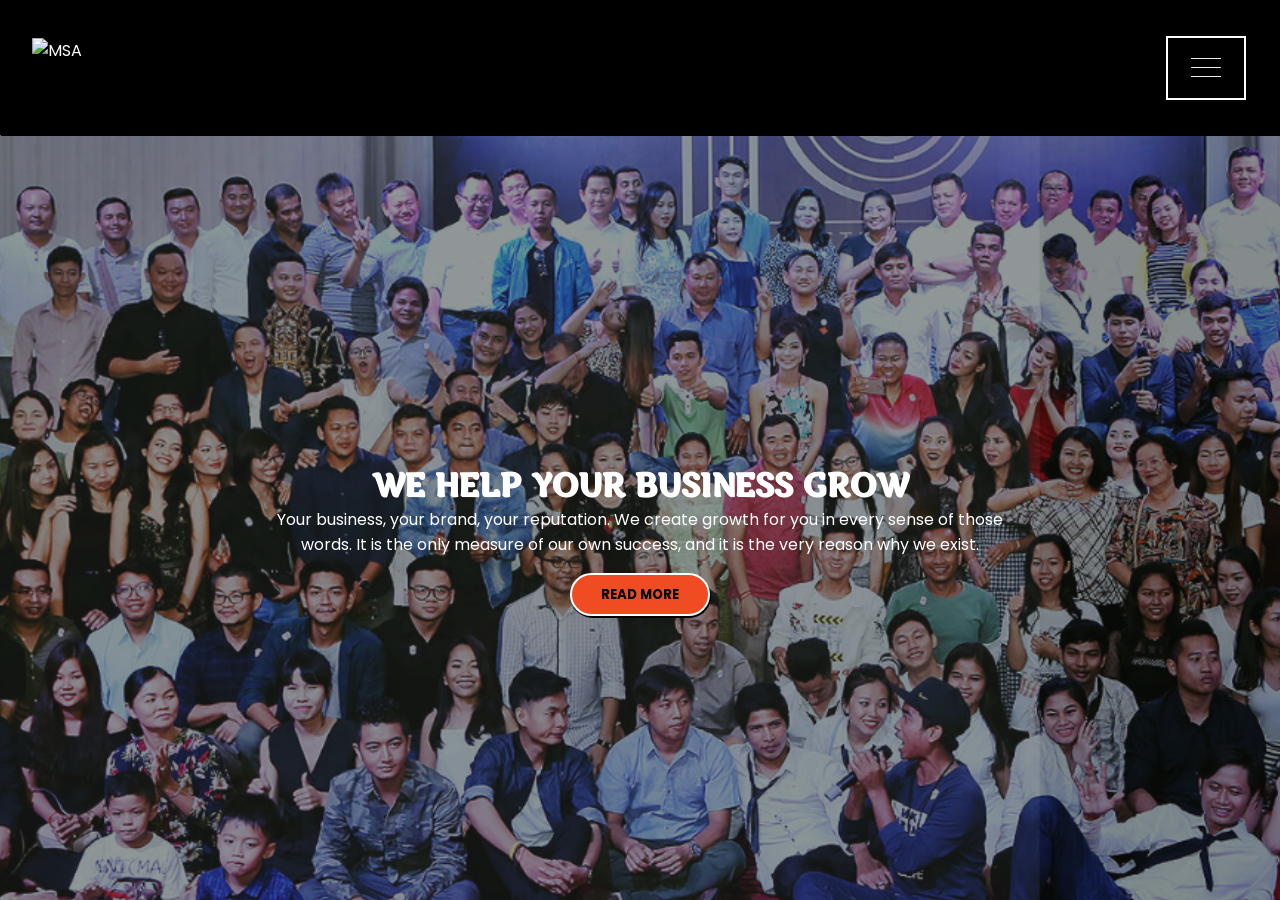
==== index.html @ 76558e8b "fix: Change home.html to index.html" ====
<!DOCTYPE html>
<html lang="en">
  <head>
    <meta charset="UTF-8" />
    <meta name="viewport" content="width=device-width, initial-scale=1.0" />
    <title>MSA</title>
    <link rel="stylesheet" href="/Rocket Loading Animation/rocket.css" />
    <link rel="stylesheet" href="/Navbar/mainnav.css" />
    <link rel="stylesheet" href="home.css" />
  </head>

  <body>
    <!-- Loading Animation -->

    <div class="preloader">
      <svg
        class="outer-space"
        width="1137"
        height="729"
        viewBox="0 0 1137 729"
        fill="none"
        xmlns="http://www.w3.org/2000/svg"
      >
        <g id="outer-space">
          <mask
            id="mask0"
            mask-type="alpha"
            maskUnits="userSpaceOnUse"
            x="0"
            y="0"
            width="1137"
            height="729"
          >
            <path
              id="background"
              d="M992 622.36C982.777 623.153 973.498 623.029 964.3 621.99C863.18 610.81 725.48 613.99 613.23 683.54C457.99 779.71 214.7 697.38 107.38 652.59C25.38 618.38 -17.19 534.59 8.38001 455.94C8.74001 454.83 9.11001 453.72 9.50001 452.61C25.59 405.87 57.35 369.29 96.68 349.9C130.96 333 181.01 297.71 203.28 229.9C212.48 201.9 225.1 175.56 241.49 152.6C285.38 91.11 377.26 -0.459991 535.28 0.110009C562.986 0.24423 590.484 4.89873 616.69 13.89C674.42 33.56 726.56 73.55 766.32 128.99C791.69 164.35 829.71 197.22 884.14 199.9C959.68 203.64 1031.77 238.81 1085.85 301.4C1087.41 303.2 1088.95 305.01 1090.49 306.84C1186.78 421.55 1119.9 611.18 992 622.36Z"
              fill="#00428D"
            />
          </mask>
          <g mask="url(#mask0)">
            <rect
              id="Rectangle 1"
              x="1"
              width="1135"
              height="728"
              fill="#00428D"
            />
            <path
              id="star"
              d="M204.11 333.24C206.927 333.24 209.21 330.957 209.21 328.14C209.21 325.323 206.927 323.04 204.11 323.04C201.293 323.04 199.01 325.323 199.01 328.14C199.01 330.957 201.293 333.24 204.11 333.24Z"
              fill="white"
            />
            <path
              id="star"
              d="M568.11 629.24C570.927 629.24 573.21 626.957 573.21 624.14C573.21 621.323 570.927 619.04 568.11 619.04C565.293 619.04 563.01 621.323 563.01 624.14C563.01 626.957 565.293 629.24 568.11 629.24Z"
              fill="white"
            />
            <path
              id="star"
              d="M353.11 652.99C354.684 652.99 355.96 651.714 355.96 650.14C355.96 648.566 354.684 647.29 353.11 647.29C351.536 647.29 350.26 648.566 350.26 650.14C350.26 651.714 351.536 652.99 353.11 652.99Z"
              fill="white"
            />
            <path
              id="star"
              d="M984.11 514.99C985.684 514.99 986.96 513.714 986.96 512.14C986.96 510.566 985.684 509.29 984.11 509.29C982.536 509.29 981.26 510.566 981.26 512.14C981.26 513.714 982.536 514.99 984.11 514.99Z"
              fill="white"
            />
            <path
              id="star"
              d="M821.11 258.99C822.684 258.99 823.96 257.714 823.96 256.14C823.96 254.566 822.684 253.29 821.11 253.29C819.536 253.29 818.26 254.566 818.26 256.14C818.26 257.714 819.536 258.99 821.11 258.99Z"
              fill="white"
            />
            <path
              id="star"
              d="M1052.11 383.99C1053.68 383.99 1054.96 382.714 1054.96 381.14C1054.96 379.566 1053.68 378.29 1052.11 378.29C1050.54 378.29 1049.26 379.566 1049.26 381.14C1049.26 382.714 1050.54 383.99 1052.11 383.99Z"
              fill="white"
            />
            <path
              id="star"
              d="M294.11 166.24C296.927 166.24 299.21 163.957 299.21 161.14C299.21 158.323 296.927 156.04 294.11 156.04C291.293 156.04 289.01 158.323 289.01 161.14C289.01 163.957 291.293 166.24 294.11 166.24Z"
              fill="white"
            />
            <path
              id="star"
              d="M153.94 506.21H149.4V501.67H147.55V506.21H143.01V508.06H147.55V512.59H149.4V508.06H153.94V506.21Z"
              fill="white"
            />
            <path
              id="star"
              d="M267.94 504.21H263.4V499.67H261.55V504.21H257.01V506.06H261.55V510.59H263.4V506.06H267.94V504.21Z"
              fill="white"
            />
            <path
              id="star"
              d="M430.94 596.21H426.4V591.67H424.55V596.21H420.01V598.06H424.55V602.59H426.4V598.06H430.94V596.21Z"
              fill="white"
            />
            <path
              id="star"
              d="M657.97 44.71H655.9V42.64H655.06V44.71H652.99V45.55H655.06V47.62H655.9V45.55H657.97V44.71Z"
              fill="white"
            />
            <path
              id="star"
              d="M952.97 234.71H950.9V232.64H950.06V234.71H947.99V235.55H950.06V237.62H950.9V235.55H952.97V234.71Z"
              fill="white"
            />
            <path
              id="star"
              d="M778.97 358.71H776.9V356.64H776.06V358.71H773.99V359.55H776.06V361.62H776.9V359.55H778.97V358.71Z"
              fill="white"
            />
            <path
              id="star"
              d="M70.97 436.71H68.9V434.64H68.06V436.71H65.99V437.55H68.06V439.62H68.9V437.55H70.97V436.71Z"
              fill="white"
            />
            <path
              id="star"
              d="M155.97 606.71H153.9V604.64H153.06V606.71H150.99V607.55H153.06V609.62H153.9V607.55H155.97V606.71Z"
              fill="white"
            />
            <path
              id="star"
              d="M422.97 69.71H420.9V67.64H420.06V69.71H417.99V70.55H420.06V72.62H420.9V70.55H422.97V69.71Z"
              fill="white"
            />
            <path
              id="star"
              d="M296.97 368.71H294.9V366.64H294.06V368.71H291.99V369.55H294.06V371.62H294.9V369.55H296.97V368.71Z"
              fill="white"
            />
            <path
              id="star"
              d="M323.97 282.71H321.9V280.64H321.06V282.71H318.99V283.55H321.06V285.62H321.9V283.55H323.97V282.71Z"
              fill="white"
            />
            <path
              id="star"
              d="M955.9 344.07C956.916 344.07 957.74 343.246 957.74 342.23C957.74 341.214 956.916 340.39 955.9 340.39C954.884 340.39 954.06 341.214 954.06 342.23C954.06 343.246 954.884 344.07 955.9 344.07Z"
              fill="white"
            />
          </g>
        </g>
      </svg>

      <div class="rocket-container">
        <svg
          class="rocket"
          width="525"
          height="697"
          viewBox="0 0 525 697"
          fill="none"
          xmlns="http://www.w3.org/2000/svg"
        >
          <g id="rocket">
            <g id="Group" opacity="0.7">
              <path
                id="Vector"
                opacity="0.7"
                d="M405.97 307.03C406.052 281.967 400.047 257.259 388.47 235.03C382.98 224.59 377.97 218.11 374.11 214.12C372.636 212.562 370.71 211.506 368.604 211.101C366.498 210.696 364.317 210.961 362.37 211.86C360.813 212.412 359.406 213.32 358.26 214.51C353.05 219.91 348.34 227.05 344.26 234.64C332.088 257.399 325.774 282.831 325.89 308.64V324.12H315.96V144.11C315.96 106.39 307.52 69.18 290.96 36.18C283.12 20.54 275.96 10.82 270.47 4.84999C269.137 3.33067 267.496 2.11334 265.655 1.27936C263.814 0.445386 261.816 0.0139771 259.795 0.0139771C257.774 0.0139771 255.776 0.445386 253.935 1.27936C252.094 2.11334 250.453 3.33067 249.12 4.84999C241.68 12.94 234.96 23.64 229.12 35.01C211.73 68.73 202.9 107.01 202.9 145.83V324.05H194.32V307.82C194.429 282.027 188.116 256.613 175.95 233.87C171.84 226.28 167.13 219.14 161.95 213.74C160.445 212.142 158.468 211.068 156.309 210.676C154.149 210.283 151.921 210.593 149.95 211.56L150.31 211.75C149.054 212.309 147.917 213.103 146.96 214.09C143.11 218.09 138.1 224.56 132.61 235C121.033 257.229 115.028 281.937 115.11 307V576H145.75L142.37 598.11V664.24H167.43V598.11L164.08 575.99H194.28V330.99H202.86V574.93H227.33L223.82 598.11V664.24H248.88V598.11L245.37 574.9H278.37L274.84 598.11V664.24H299.9V598.11L296.39 574.9H315.93V331.02H325.86V576.39H333.91V576.02H360.53L357.19 598.11V664.24H382.25V598.11L378.9 575.99H405.97V307.03Z"
                fill="url(#paint0_linear)"
              />
            </g>
            <path
              id="Vector_2"
              d="M172.4 585.25H148.67L152.91 556.44H168.16L172.4 585.25Z"
              fill="#535461"
            />
            <g id="Group_2" opacity="0.1">
              <path
                id="Vector_3"
                opacity="0.1"
                d="M151.73 567.88H169.34L168.16 559.83H152.91L151.73 567.88Z"
                fill="black"
              />
            </g>
            <path
              id="Vector_4"
              d="M375.75 585.25H352.03L356.26 556.44H371.52L375.75 585.25Z"
              fill="#535461"
            />
            <g id="Group_3" opacity="0.1">
              <path
                id="Vector_5"
                opacity="0.1"
                d="M355.08 567.88H372.7L371.52 559.83H356.26L355.08 567.88Z"
                fill="black"
              />
            </g>
            <path
              id="Vector_6"
              d="M249.5 585.25H225.78L230.01 556.44H245.27L249.5 585.25Z"
              fill="#535461"
            />
            <g id="Group_4" opacity="0.1">
              <path
                id="Vector_7"
                opacity="0.1"
                d="M228.83 567.88H246.45L245.27 559.83H230.01L228.83 567.88Z"
                fill="black"
              />
            </g>
            <path
              id="Vector_8"
              d="M297.8 585.25H274.08L278.31 556.44H293.56L297.8 585.25Z"
              fill="#535461"
            />
            <g id="Group_5" opacity="0.1">
              <path
                id="Vector_9"
                opacity="0.1"
                d="M277.13 567.88H294.75L293.56 559.83H278.31L277.13 567.88Z"
                fill="black"
              />
            </g>
            <path
              id="Vector_10"
              d="M341.86 318.35H172.4V325.13H341.86V318.35Z"
              fill="#535461"
            />
            <path
              id="Vector_11"
              d="M368.05 211.27C367.155 210.281 366.062 209.491 364.843 208.95C363.623 208.409 362.304 208.129 360.97 208.129C359.636 208.129 358.317 208.409 357.097 208.95C355.878 209.491 354.785 210.281 353.89 211.27C348.96 216.53 344.5 223.48 340.61 230.87C329.071 253.109 323.104 277.816 323.22 302.87V563.71H398.22V301.77C398.314 277.409 392.636 253.373 381.65 231.63C376.44 221.47 371.7 215.11 368.05 211.27Z"
              fill="#E0E0E0"
            />
            <path
              id="Vector_12"
              d="M152.98 211.27C153.875 210.281 154.968 209.491 156.187 208.95C157.407 208.409 158.726 208.129 160.06 208.129C161.394 208.129 162.713 208.409 163.933 208.95C165.152 209.491 166.245 210.281 167.14 211.27C172.08 216.53 176.53 223.48 180.43 230.87C191.964 253.11 197.932 277.817 197.82 302.87V563.71H122.82V301.77C122.726 277.409 128.404 253.373 139.39 231.63C144.59 221.47 149.33 215.11 152.98 211.27Z"
              fill="#E0E0E0"
            />
            <path
              id="Vector_13"
              d="M123.25 307.33L141.05 307.42V329.36H123.25V307.33Z"
              fill="#535461"
            />
            <path
              id="Vector_14"
              d="M180.02 307.33L197.82 307.42V329.36H180.02V307.33Z"
              fill="#535461"
            />
            <path
              id="Vector_15"
              d="M323.22 307.33L341.01 307.42V329.36H323.22V307.33Z"
              fill="#535461"
            />
            <path
              id="Vector_16"
              d="M379.99 307.33L397.78 307.42V329.36H379.99V307.33Z"
              fill="#535461"
            />
            <g id="Group_6" opacity="0.1">
              <path
                id="Vector_17"
                opacity="0.1"
                d="M180.43 230.53C176.53 223.14 172.08 216.19 167.14 210.93C165.745 209.383 163.881 208.337 161.835 207.952C159.788 207.568 157.671 207.865 155.81 208.8C156.882 209.335 157.85 210.056 158.67 210.93C163.6 216.19 168.06 223.14 171.95 230.53C183.49 252.768 189.457 277.476 189.34 302.53V563.35H197.82V302.54C197.934 277.483 191.966 252.773 180.43 230.53V230.53Z"
                fill="black"
              />
            </g>
            <g id="Group_7" opacity="0.1">
              <path
                id="Vector_18"
                opacity="0.1"
                d="M347.39 231.25C351.28 223.86 355.74 216.91 360.67 211.65C361.592 210.654 362.708 209.857 363.95 209.31C362.117 208.508 360.079 208.302 358.123 208.722C356.167 209.142 354.392 210.166 353.05 211.65C348.11 216.91 343.65 223.86 339.76 231.25C328.226 253.49 322.258 278.197 322.37 303.25V564.11H330V303.27C329.88 278.209 335.848 253.495 347.39 231.25V231.25Z"
                fill="black"
              />
            </g>
            <path
              id="Vector_19"
              d="M160.86 649.65H160.21C157.149 649.65 154.214 648.434 152.05 646.27C149.886 644.106 148.67 641.171 148.67 638.11V585.25H172.4V638.11C172.4 641.171 171.184 644.106 169.02 646.27C166.856 648.434 163.921 649.65 160.86 649.65Z"
              fill="#FFB23E"
            />
            <path
              id="Vector_20"
              d="M237.97 649.65H237.31C234.251 649.647 231.318 648.43 229.156 646.266C226.994 644.103 225.78 641.169 225.78 638.11V585.25H249.5V638.11C249.5 641.169 248.286 644.103 246.124 646.266C243.962 648.43 241.029 649.647 237.97 649.65Z"
              fill="#FFB23E"
            />
            <path
              id="Vector_21"
              d="M286.26 649.65H285.59C282.535 649.642 279.607 648.423 277.449 646.259C275.292 644.096 274.08 641.165 274.08 638.11V585.25H297.8V638.11C297.8 641.171 296.584 644.106 294.42 646.27C292.256 648.434 289.321 649.65 286.26 649.65Z"
              fill="#FFB23E"
            />
            <path
              id="Vector_22"
              d="M364.22 649.65H363.59C362.073 649.653 360.57 649.356 359.168 648.777C357.765 648.199 356.491 647.349 355.417 646.277C354.343 645.205 353.492 643.932 352.91 642.531C352.329 641.129 352.03 639.627 352.03 638.11V585.25H375.75V638.11C375.75 641.169 374.536 644.103 372.374 646.266C370.212 648.43 367.279 649.647 364.22 649.65Z"
              fill="#FFB23E"
            />
            <path
              id="Vector_23"
              d="M269.93 6.75C268.691 5.27579 267.144 4.09054 265.399 3.27739C263.653 2.46423 261.751 2.04288 259.825 2.04288C257.899 2.04288 255.997 2.46423 254.251 3.27739C252.506 4.09054 250.959 5.27579 249.72 6.75C242.72 14.63 236.32 25.04 230.72 36.12C214.26 68.96 205.9 106.24 205.9 144.04V562.65H312.9V142.36C312.9 105.63 304.9 69.36 289.26 37.26C281.91 22.03 275.14 12.56 269.93 6.75Z"
              fill="#EEEEEE"
            />
            <path
              id="Vector_24"
              d="M275.63 53.25H241.79C235.715 53.25 230.79 58.1749 230.79 64.25V67.84C230.79 73.9151 235.715 78.84 241.79 78.84H275.63C281.705 78.84 286.63 73.9151 286.63 67.84V64.25C286.63 58.1749 281.705 53.25 275.63 53.25Z"
              fill="#535461"
            />
            <g id="Group_8" opacity="0.1">
              <path
                id="Vector_25"
                opacity="0.1"
                d="M312.39 158.35H206.48V162.46H312.39V158.35Z"
                fill="black"
              />
            </g>
            <g id="circle">
              <path
                id="Vector_26"
                d="M497.04 311.33C494.263 307.683 490.789 304.624 486.82 302.33V302.33C482.26 299.7 477.156 298.155 471.903 297.813C466.65 297.47 461.389 298.341 456.526 300.357C451.663 302.372 447.329 305.479 443.858 309.437C440.388 313.396 437.874 318.099 436.511 323.184C435.149 328.268 434.974 333.598 436 338.761C437.026 343.924 439.225 348.783 442.429 352.96C445.632 357.137 449.753 360.522 454.473 362.852C459.193 365.183 464.386 366.397 469.65 366.4C470.38 366.4 471.11 366.4 471.82 366.32C478.007 365.93 483.972 363.871 489.083 360.362C494.194 356.854 498.259 352.026 500.846 346.393C503.434 340.76 504.447 334.531 503.779 328.368C503.11 322.205 500.785 316.338 497.05 311.39L497.04 311.33Z"
                fill="url(#paint1_linear)"
              />
              <path
                id="Vector_27"
                opacity="0.2"
                d="M502.09 332.01C502.089 340.26 498.945 348.201 493.298 354.216C487.65 360.231 479.924 363.869 471.69 364.39C471.02 364.39 470.33 364.46 469.64 364.46C464.659 364.463 459.745 363.32 455.277 361.119C450.809 358.918 446.907 355.718 443.874 351.767C440.841 347.817 438.757 343.221 437.785 338.336C436.813 333.451 436.978 328.408 438.267 323.597C439.556 318.786 441.936 314.337 445.22 310.593C448.505 306.849 452.607 303.911 457.21 302.006C461.812 300.102 466.791 299.282 471.761 299.611C476.731 299.939 481.558 301.407 485.87 303.9V303.9C489.629 306.081 492.913 308.991 495.53 312.46V312.46C499.794 318.085 502.098 324.952 502.09 332.01Z"
                fill="black"
              />
              <path
                id="Vector_28"
                opacity="0.1"
                d="M461.65 311.42C459.972 312.142 458.354 312.995 456.81 313.97C455.779 314.533 454.893 315.327 454.22 316.29C453.886 316.775 453.703 317.347 453.692 317.936C453.681 318.525 453.844 319.103 454.16 319.6C454.95 320.68 456.47 320.84 457.81 320.92C459.217 321.099 460.647 320.956 461.99 320.5C462.897 320.051 463.722 319.453 464.43 318.73L467.22 316.2C468.22 315.32 469.22 314.11 468.83 312.87C468.599 312.427 468.262 312.049 467.848 311.769C467.434 311.49 466.957 311.318 466.46 311.27C464.055 310.801 461.561 311.24 459.46 312.5"
                fill="black"
              />
              <g id="Group_9" opacity="0.1">
                <path
                  id="Vector_29"
                  opacity="0.1"
                  d="M450 346.53C450.944 346.53 451.71 345.764 451.71 344.82C451.71 343.876 450.944 343.11 450 343.11C449.056 343.11 448.29 343.876 448.29 344.82C448.29 345.764 449.056 346.53 450 346.53Z"
                  fill="black"
                />
              </g>
              <g id="Group_10" opacity="0.1">
                <path
                  id="Vector_30"
                  opacity="0.1"
                  d="M484.72 340.26C488.177 340.26 490.98 337.457 490.98 334C490.98 330.543 488.177 327.74 484.72 327.74C481.263 327.74 478.46 330.543 478.46 334C478.46 337.457 481.263 340.26 484.72 340.26Z"
                  fill="black"
                />
              </g>
              <g id="Group_11" opacity="0.1">
                <path
                  id="Vector_31"
                  opacity="0.1"
                  d="M495.59 312.46C495.572 314.097 495.084 315.694 494.184 317.061C493.284 318.428 492.01 319.507 490.514 320.171C489.017 320.835 487.362 321.055 485.745 320.804C484.127 320.554 482.616 319.844 481.39 318.759C480.164 317.674 479.276 316.26 478.832 314.685C478.387 313.11 478.404 311.44 478.882 309.874C479.359 308.309 480.276 306.913 481.524 305.854C482.772 304.795 484.298 304.117 485.92 303.9V303.9C489.682 306.08 492.97 308.99 495.59 312.46Z"
                  fill="black"
                />
              </g>
              <g id="Group_12" opacity="0.1">
                <path
                  id="Vector_32"
                  opacity="0.1"
                  d="M496.17 350.69C493.379 354.664 489.729 357.958 485.491 360.33C481.254 362.701 476.537 364.089 471.69 364.39C471.69 363.94 471.63 363.49 471.63 363.03C471.633 360.182 472.426 357.391 473.922 354.968C475.417 352.544 477.556 350.583 480.101 349.304C482.645 348.025 485.494 347.477 488.332 347.722C491.169 347.966 493.882 348.994 496.17 350.69V350.69Z"
                  fill="black"
                />
              </g>
            </g>
            <path
              id="circle"
              opacity="0.2"
              d="M484.15 566.32C490.043 566.32 494.82 561.543 494.82 555.65C494.82 549.757 490.043 544.98 484.15 544.98C478.257 544.98 473.48 549.757 473.48 555.65C473.48 561.543 478.257 566.32 484.15 566.32Z"
              fill="black"
            />
            <path
              id="circle"
              opacity="0.2"
              d="M512.88 642.69C519.469 642.69 524.81 637.349 524.81 630.76C524.81 624.171 519.469 618.83 512.88 618.83C506.291 618.83 500.95 624.171 500.95 630.76C500.95 637.349 506.291 642.69 512.88 642.69Z"
              fill="black"
            />
            <path
              id="circle"
              opacity="0.2"
              d="M13.46 696.49C20.7391 696.49 26.64 690.589 26.64 683.31C26.64 676.031 20.7391 670.13 13.46 670.13C6.18088 670.13 0.279999 676.031 0.279999 683.31C0.279999 690.589 6.18088 696.49 13.46 696.49Z"
              fill="black"
            />
            <g id="circle">
              <path
                id="Vector_33"
                d="M53.76 496.58C51.8237 494.02 49.3964 491.871 46.62 490.26V490.26C43.4335 488.391 39.8583 487.282 36.1731 487.021C32.4879 486.759 28.7921 487.352 25.3736 488.753C21.9551 490.154 18.9062 492.326 16.4645 495.098C14.0227 497.871 12.254 501.17 11.2961 504.738C10.3382 508.306 10.217 512.047 10.9419 515.67C11.6669 519.292 13.2184 522.699 15.4755 525.624C17.7327 528.548 20.6347 530.912 23.9553 532.532C27.2759 534.151 30.9256 534.982 34.62 534.96C35.13 534.96 35.62 534.96 36.14 534.91C40.4487 534.62 44.5993 533.173 48.1543 530.721C51.7092 528.269 54.5368 524.903 56.3388 520.979C58.1408 517.054 58.8506 512.716 58.3932 508.422C57.9358 504.128 56.3282 500.037 53.74 496.58H53.76Z"
                fill="url(#paint2_linear)"
              />
              <path
                id="Vector_34"
                opacity="0.2"
                d="M57.28 511.01C57.2788 516.766 55.0851 522.306 51.1451 526.502C47.2051 530.698 41.8146 533.236 36.07 533.6C35.6 533.6 35.07 533.6 34.64 533.6C31.1678 533.599 27.7423 532.8 24.6285 531.263C21.5146 529.727 18.7959 527.495 16.6824 524.74C14.569 521.985 13.1176 518.781 12.4403 515.376C11.7631 511.97 11.8782 508.455 12.7769 505.101C13.6755 501.747 15.3334 498.645 17.6226 496.034C19.9117 493.423 22.7707 491.374 25.9784 490.045C29.1861 488.715 32.6566 488.142 36.1214 488.368C39.5862 488.595 42.9525 489.615 45.96 491.35V491.35C48.586 492.878 50.8781 494.919 52.7 497.35C55.6813 501.279 57.2903 506.078 57.28 511.01V511.01Z"
                fill="black"
              />
              <path
                id="Vector_35"
                opacity="0.1"
                d="M29.06 496.65C27.8906 497.148 26.7636 497.74 25.69 498.42C24.9743 498.819 24.3561 499.373 23.88 500.04C23.6578 500.384 23.5396 500.785 23.5396 501.195C23.5396 501.605 23.6578 502.006 23.88 502.35C24.2119 502.678 24.6107 502.929 25.0492 503.088C25.4877 503.247 25.9553 503.309 26.42 503.27C27.4027 503.397 28.4014 503.298 29.34 502.98C29.9758 502.666 30.554 502.247 31.05 501.74L32.99 499.98C33.67 499.36 34.41 498.52 34.11 497.66C33.957 497.345 33.7241 497.076 33.4345 496.88C33.145 496.683 32.809 496.566 32.46 496.54C30.7862 496.212 29.0503 496.519 27.59 497.4"
                fill="black"
              />
              <g id="Group_13" opacity="0.1">
                <path
                  id="Vector_36"
                  opacity="0.1"
                  d="M20.93 521.13C21.5872 521.13 22.12 520.597 22.12 519.94C22.12 519.283 21.5872 518.75 20.93 518.75C20.2728 518.75 19.74 519.283 19.74 519.94C19.74 520.597 20.2728 521.13 20.93 521.13Z"
                  fill="black"
                />
              </g>
              <g id="Group_14" opacity="0.1">
                <path
                  id="Vector_37"
                  opacity="0.1"
                  d="M45.16 516.77C47.5735 516.77 49.53 514.814 49.53 512.4C49.53 509.987 47.5735 508.03 45.16 508.03C42.7465 508.03 40.79 509.987 40.79 512.4C40.79 514.814 42.7465 516.77 45.16 516.77Z"
                  fill="black"
                />
              </g>
              <g id="Group_15" opacity="0.1">
                <path
                  id="Vector_38"
                  opacity="0.1"
                  d="M52.71 497.37C52.701 498.523 52.3601 499.648 51.7282 500.612C51.0962 501.576 50.2 502.338 49.1466 502.806C48.0933 503.274 46.9274 503.429 45.7884 503.252C44.6494 503.075 43.5855 502.573 42.724 501.807C41.8625 501.042 41.2398 500.044 40.9304 498.933C40.621 497.823 40.638 496.647 40.9793 495.546C41.3207 494.445 41.9719 493.466 42.8552 492.725C43.7385 491.985 44.8164 491.514 45.96 491.37C48.5896 492.897 50.8852 494.938 52.71 497.37V497.37Z"
                  fill="black"
                />
              </g>
              <g id="Group_16" opacity="0.1">
                <path
                  id="Vector_39"
                  opacity="0.1"
                  d="M53.15 524.04C51.2022 526.812 48.6558 529.111 45.6992 530.766C42.7426 532.421 39.4517 533.389 36.07 533.6C36.07 533.29 36.07 532.97 36.07 532.6C36.0718 530.613 36.6252 528.666 37.6685 526.975C38.7118 525.284 40.2041 523.916 41.979 523.024C43.7539 522.131 45.7419 521.749 47.7213 521.919C49.7007 522.09 51.594 522.807 53.19 523.99L53.15 524.04Z"
                  fill="black"
                />
              </g>
            </g>
          </g>
          <defs>
            <linearGradient
              id="paint0_linear"
              x1="162105"
              y1="469714"
              x2="162105"
              y2="28488.7"
              gradientUnits="userSpaceOnUse"
            >
              <stop stop-color="#808080" stop-opacity="0.25" />
              <stop offset="0.54" stop-color="#808080" stop-opacity="0.12" />
              <stop offset="1" stop-color="#808080" stop-opacity="0.1" />
            </linearGradient>
            <linearGradient
              id="paint1_linear"
              x1="53015.2"
              y1="28395.5"
              x2="53015.2"
              y2="23681.3"
              gradientUnits="userSpaceOnUse"
            >
              <stop stop-color="#808080" stop-opacity="0.25" />
              <stop offset="0.54" stop-color="#808080" stop-opacity="0.12" />
              <stop offset="1" stop-color="#808080" stop-opacity="0.1" />
            </linearGradient>
            <linearGradient
              id="paint2_linear"
              x1="15918.4"
              y1="28223.7"
              x2="15918.4"
              y2="25924.1"
              gradientUnits="userSpaceOnUse"
            >
              <stop stop-color="#808080" stop-opacity="0.25" />
              <stop offset="0.54" stop-color="#808080" stop-opacity="0.12" />
              <stop offset="1" stop-color="#808080" stop-opacity="0.1" />
            </linearGradient>
          </defs>
        </svg>
      </div>

      <h3 class="titles">Flying to MSA ...</h3>
    </div>

    <!-- Main Content -->

    <div class="container">
      <div class="navbar">
        <div class="menu">
          <img
            src="https://www.msacam.com/images/msa-logo.png"
            alt="MSA"
            id="logo"
          />
          <div class="hamburger-menu-container" id="hamburger-menu">
            <div class="hamburger-menu">
              <div class="bar"></div>
            </div>
          </div>
        </div>
      </div>
      <div class="main-container">
        <div class="main">
          <header>
            <div class="overlay">
              <div class="inner">
                <h2 class="title">We help your business grow</h2>
                <p>
                  Your business, your brand, your reputation. We create growth
                  for you in every sense of those words. It is the only measure
                  of our own success, and it is the very reason why we exist.
                </p>
                <button class="btn">Read More</button>
              </div>
            </div>
          </header>
        </div>
        <div class="shadow one"></div>
        <div class="shadow two"></div>
      </div>

      <div class="links">
        <ul>
          <li>
            <a
              href="#"
              style="--i: 0.2s; color: #fff; background-color: orangered"
              >Home</a
            >
          </li>
          <li>
            <a href="./about/about.html" style="--i: 0.3s">About</a>
          </li>
          <li>
            <a href="./work/work.html" style="--i: 0.3s">Works</a>
          </li>
          <li>
            <a href="./Our story/story.html" style="--i: 0.4s">Our Story</a>
          </li>
          <li>
            <a href="./contact/contact.html" style="--i: 0.5s">Contact</a>
          </li>
        </ul>
      </div>
    </div>

    <script src="/Rocket Loading Animation/rocket.js"></script>

    <script>
      const hamburger_menu = document.querySelector(".hamburger-menu");
      const container = document.querySelector(".container");
      const btn = document.querySelector(".btn");
      //Hamburger Menu
      hamburger_menu.addEventListener("click", () => {
        container.classList.toggle("active");
      });

      //Button to open menu
      btn.addEventListener("click", () => {
        container.classList.toggle("active");
      });
    </script>
  </body>
</html>
---- Rocket Loading Animation/rocket.css ----
@import url("https://fonts.googleapis.com/css2?family=Poppins:wght@200;300;400;500;600;700;800&display=swap");

* {
  padding: 0;
  margin: 0;
  box-sizing: border-box;
}

body {
  font-family: "Poppins", sans-serif;
}

.preloader {
  position: fixed;
  width: 100%;
  height: 100vh;
  top: 0;
  left: 0;
  background-color: #353535;
  overflow: hidden;
  z-index: 1000;
  transition: opacity 0.5s 0.4s;
}

.preloader.preload-finish {
  opacity: 0;
  pointer-events: none;
}

.outer-space {
  width: 600px;
  position: absolute;
  top: 45%;
  left: 50%;
  transform: translate(-50%, -50%);
}

.rocket-container {
  position: absolute;
  bottom: 52%;
  left: 49%;
  transform: translate(-50%, 50%);
}

.rocket {
  height: 320px;
  animation: move 0.2s linear infinite alternate;
}

.preloader.preload-finish .rocket-container {
  animation: finish 0.5s 1 ease forwards;
}

@keyframes finish {
  from {
    bottom: 52%;
  }
  to {
    bottom: 140%;
  }
}

@keyframes move {
  from {
    transform: translateX(-5px);
  }
  to {
    transform: translateX(5px);
  }
}

.titles {
  color: #fff;
  letter-spacing: 1px;
  font-weight: 600;
  font-size: 1.5rem;
  position: absolute;
  top: 80%;
  left: 50%;
  transform: translateX(-50%);
}

@media screen and (max-width: 500px) {
  .titles {
    font-size: 1.3rem;
  }
}

#circle {
  animation: move-circle 0.2s linear infinite alternate;
}

@keyframes move-circle {
  from {
    transform: translateY(-5px);
  }
  to {
    transform: translateY(5px);
  }
}

@keyframes stars {
  from {
    transform: translateY(-1000px);
  }
  to {
    transform: translateY(1000px);
  }
}

.content {
  background-color: #34495e;
  display: flex;
  justify-content: center;
  align-items: center;
  flex-direction: column;
  min-height: 100vh;
  text-align: left;
  color: #fff;
}

h1 {
  font-size: 1.9rem;
  font-weight: 500;
}

h4 {
  font-size: 1.3rem;
  font-weight: 400;
}

.image {
  width: 320px;
  height: 225px;
  background: url("https://images.unsplash.com/photo-1480497490787-505ec076689f?ixlib=rb-1.2.1&ixid=eyJhcHBfaWQiOjEyMDd9&auto=format&fit=crop&w=749&q=80")
    no-repeat center / cover;
  margin: 20px 0;
}
---- Navbar/mainnav.css ----
@import url("https://fonts.googleapis.com/css2?family=Poppins:wght@300;400;500;600;700;800;900&display=swap");

@import url("http://www.msacam.com/images/header/home-header.jpg");

* {
  padding: 0;
  margin: 0;
  box-sizing: border-box;
}

body,
button {
  font-family: "Poppins", sans-serif;
}

.container.active {
  height: 100vh;
  width: 100vw;
  background-color: rgba(0, 0, 0, 0.801);
  overflow-x: hidden;
  transform-style: preserve-3d;
}

.navbar {
  position: fixed;
  top: 0;
  left: 0;
  width: 100%;
  z-index: 10;
  height: 3rem;
}

.menu {
  width: 100vw;
  height: 15vh;
  margin: 0 auto;
  padding: 0 2rem;
  display: flex;
  justify-content: space-between;
  align-items: center;
  color: #fff;
  background-color: black;
  z-index: 5;
  box-shadow: 1px 1px black;
}

#logo {
  width: auto;
  height: 60px;
}

.hamburger-menu {
  height: 4rem;
  width: 5rem;
  border: 2px solid white;
  cursor: pointer;
  margin-right: 2px;
  display: flex;
  align-items: center;
  justify-content: center;
}

.hamburger-menu:hover {
  transition: 0.5s;
  background-color: #f04c24;
  transform: scale(1.1);
}

.bar {
  width: 1.9rem;
  height: 1.5px;
  border-radius: 2px;
  background-color: #eee;
  transition: 0.5s;
  position: relative;
  justify-content: center;
}

.bar:before,
.bar:after {
  content: "";
  position: absolute;
  width: inherit;
  height: inherit;
  background-color: #eee;
  transition: 0.5s;
}

.bar:before {
  transform: translateY(-9px);
}

.bar:after {
  transform: translateY(9px);
}

.main {
  position: relative;
  width: 100%;
  left: 0;
  z-index: 5;
  overflow: hidden;
  transform-origin: left;
  transform-style: preserve-3d;
  transition: 0.5s;
}

header {
  min-height: 100vh;
  width: 100%;
  background: url("bg.jpg") no-repeat top center / cover;
  position: relative;
}

.overlay {
  position: absolute;
  width: 100%;
  height: 100%;
  top: 15vh;
  left: 0;
  display: block;
  justify-content: center;
  align-items: center;
}

.title {
  font-weight: bolder;
  font-size: 2.5rem;
}

.btn {
  margin-top: 1rem;
  padding: 0.6rem 1.8rem;
  background-color: #1179e7;
  border: none;
  border-radius: 25px;
  color: #fff;
  text-transform: uppercase;
  cursor: pointer;
  text-decoration: none;
}

.container.active .bar {
  transform: rotate(360deg);
  background-color: transparent;
}

.container.active .bar:before {
  transform: translateY(0) rotate(45deg);
}

.container.active .bar:after {
  transform: translateY(0) rotate(-45deg);
}

.container.active .main {
  animation: main-animation 0.5s ease;
  cursor: pointer;
  transform: perspective(1300px) rotateY(20deg) translateZ(310px) scale(0.5);
}

@keyframes main-animation {
  from {
    transform: translate(0);
  }

  to {
    transform: perspective(1300px) rotateY(20deg) translateZ(310px) scale(0.5);
  }
}

.links {
  position: absolute;
  width: 30%;
  right: 0;
  top: 15vh;
  height: 85vh;
  z-index: 2;
  display: flex;
  justify-content: center;
  align-items: center;
  background-color: rgba(0, 0, 0, 0.596);
}

.links::before {
  content: "";
  display: none;
}

ul {
  list-style: none;
}

.links a {
  text-decoration: none;
  color: #f04c24;
  background-color: black;
  margin: 0.7rem;
  padding: 0.7rem 0;
  display: inline-block;
  font-size: 1rem;
  font-weight: 800;
  text-transform: uppercase;
  letter-spacing: 2px;
  transition: 0.3s;
  opacity: 0;
  border: 2px solid white;
  border-radius: 25px;
  width: 180px;
  display: flex;
  justify-content: center;
  transform: translateY(10px);
  animation: hide 0.5s forwards ease;
}

.links li:hover {
  transition: 0.5s;
  transform: scale(1.1);
}

.links a:hover {
  transition: 1s;
  color: #fff;
  background-color: orangered;
}

.container.active .links a {
  animation: appear 0.5s forwards ease var(--i);
}

@keyframes appear {
  from {
    opacity: 0;
    transform: translateY(10px);
  }
  to {
    opacity: 1;
    transform: translateY(0px);
  }
}

@keyframes hide {
  from {
    opacity: 1;
    transform: translateY(0px);
  }
  to {
    opacity: 0;
    transform: translateY(10px);
  }
}

.shadow {
  position: absolute;
  width: 100%;
  height: 100vh;
  top: 0;
  left: 0;
  transform-style: preserve-3d;
  transform-origin: left;
  transition: 0.5s;
  background-color: white;
}

.shadow.one {
  height: 100vh;
  z-index: -1;
  opacity: 1;
  background-image: url("/Navbar/work1.PNG");
  background-repeat: no-repeat;
  background-size: cover;
  background-position: center;
}

.shadow.one::before {
  content: "";
  display: none;
}

.shadow.two {
  z-index: -2;
  opacity: 1;
}

.container.active .shadow.one {
  animation: shadow-one 0.6s ease-out;
  transform: perspective(1300px) rotateY(20deg) translateZ(215px) scale(0.5);
}

@keyframes shadow-one {
  0% {
    transform: translate(0);
  }

  5% {
    transform: perspective(1300px) rotateY(20deg) translateZ(310px) scale(0.5);
  }

  100% {
    transform: perspective(1300px) rotateY(20deg) translateZ(215px) scale(0.5);
  }
}

.container.active .shadow.two {
  animation: shadow-two 0.6s ease-out;
  transform: perspective(1300px) rotateY(20deg) translateZ(120px) scale(0.5);
  background-image: url("/Navbar/work2.PNG");
  background-repeat: no-repeat;
  background-size: cover;
  background-position: center;
}

@keyframes shadow-two {
  0% {
    transform: translate(0);
  }

  20% {
    transform: perspective(1300px) rotateY(20deg) translateZ(310px) scale(0.5);
  }

  100% {
    transform: perspective(1300px) rotateY(20deg) translateZ(120px) scale(0.5);
  }
}

.container.active .main:hover + .shadow.one {
  transform: perspective(1300px) rotateY(20deg) translateZ(230px) scale(0.5);
}

.container.active .main:hover {
  transform: perspective(1300px) rotateY(20deg) translateZ(340px) scale(0.5);
}

@media (max-width: 850px) {
  .links ul a {
    font-size: 80%;
    width: 95%;
  }
}

@media (max-width: 500px) {
  .container.active .main {
    transform: perspective(1300px) rotateY(20deg) translateZ(120px) scale(0.5);
    animation: none;
  }

  .container.active .main:hover {
    transform: perspective(1300px) rotateY(20deg) translateZ(150px) scale(0.5);
  }

  .shadow {
    display: none;
  }

  .links {
    width: 40vw;
  }

  .links ul a {
    width: 30vw;
    margin-left: auto;
    margin-right: auto;
    letter-spacing: 1px;
  }
}
---- home.css ----
@import url("https://fonts.googleapis.com/css2?family=Poppins:wght@300;400;500;600;700;800;900&display=swap");

@import url("https://fonts.googleapis.com/css2?family=Marko+One&display=swap");

@import url("http://www.msacam.com/images/header/home-header.jpg");

/* Content */

.overlay {
  position: absolute;
  width: 100%;
  height: 100vh;
  top: 10vh;
  left: 0;
  display: flex;
  justify-content: center;
  align-items: center;
  background-image: url("/about/Images/Background.PNG");
  background-size: cover;
  background-repeat: no-repeat;
  background-position: center;
}

.inner {
  max-width: 50rem;
  text-align: center;
  color: #fff;
  padding: 0 2rem;
}

.title {
  font-weight: 1000;
  font-size: 2rem;
  font-family: "Marko One", sans-serif;
  text-transform: uppercase;
  text-shadow: 1px 1px white;
}

.inner p {
  font-size: 1rem;
}

.btn {
  margin-top: 1rem;
  padding: 0.6rem 1.8rem;
  background-color: #f04c24;
  border: 2px solid white;
  border-radius: 25px;
  font-weight: bolder;
  color: black;
  text-transform: uppercase;
  cursor: pointer;
  text-decoration: none;
  box-shadow: 1px 2px black;
}

.btn:hover {
  background-color: #f26722;
  transform: scale(1.1);
  transition: 0.7s;
}
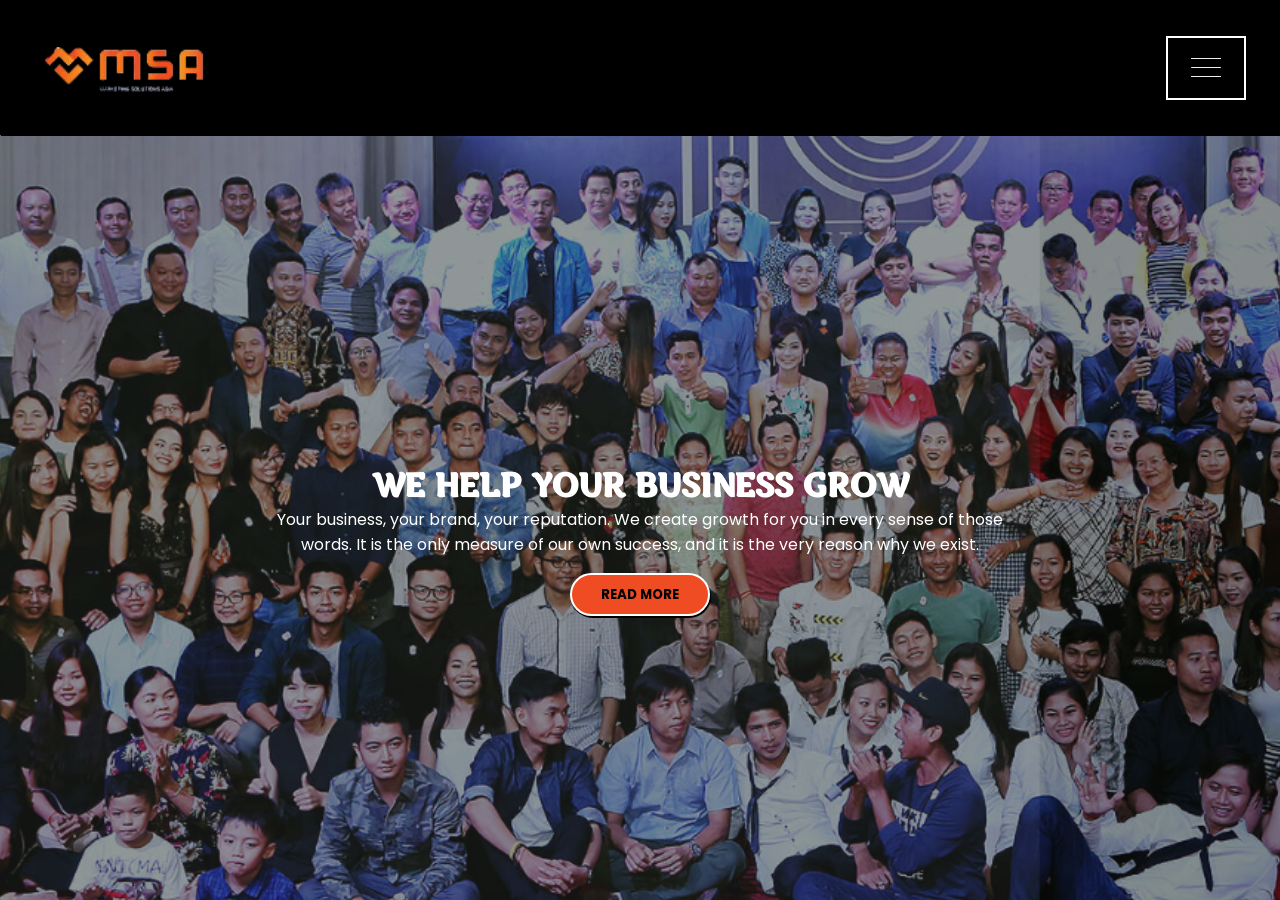
==== commit 33cef178: "fix: Update all path in pages" ====
--- a/index.html
+++ b/index.html
@@ -4,8 +4,8 @@
     <meta charset="UTF-8" />
     <meta name="viewport" content="width=device-width, initial-scale=1.0" />
     <title>MSA</title>
-    <link rel="stylesheet" href="/Rocket Loading Animation/rocket.css" />
-    <link rel="stylesheet" href="/Navbar/mainnav.css" />
+    <link rel="stylesheet" href="./Rocket Loading Animation/rocket.css" />
+    <link rel="stylesheet" href="./Navbar/mainnav.css" />
     <link rel="stylesheet" href="home.css" />
   </head>
 
@@ -473,11 +473,7 @@
     <div class="container">
       <div class="navbar">
         <div class="menu">
-          <img
-            src="https://www.msacam.com/images/msa-logo.png"
-            alt="MSA"
-            id="logo"
-          />
+          <img src="./Images/logo.png" alt="MSA" id="logo" />
           <div class="hamburger-menu-container" id="hamburger-menu">
             <div class="hamburger-menu">
               <div class="bar"></div>
@@ -530,7 +526,7 @@
       </div>
     </div>
 
-    <script src="/Rocket Loading Animation/rocket.js"></script>
+    <script src="./Rocket Loading Animation/rocket.js"></script>
 
     <script>
       const hamburger_menu = document.querySelector(".hamburger-menu");
--- a/Navbar/mainnav.css
+++ b/Navbar/mainnav.css
@@ -1,6 +1,6 @@
 @import url("https://fonts.googleapis.com/css2?family=Poppins:wght@300;400;500;600;700;800;900&display=swap");
 
-@import url("http://www.msacam.com/images/header/home-header.jpg");
+/* @import url("http://www.msacam.com/images/header/home-header.jpg"); */
 
 * {
   padding: 0;
@@ -108,7 +108,7 @@
 header {
   min-height: 100vh;
   width: 100%;
-  background: url("bg.jpg") no-repeat top center / cover;
+  background: url("../about/Images/Background.PNG") no-repeat top center / cover;
   position: relative;
 }
 
--- a/home.css
+++ b/home.css
@@ -2,7 +2,7 @@
 
 @import url("https://fonts.googleapis.com/css2?family=Marko+One&display=swap");
 
-@import url("http://www.msacam.com/images/header/home-header.jpg");
+/* @import url("http://www.msacam.com/images/header/home-header.jpg"); */
 
 /* Content */
 
@@ -15,7 +15,7 @@
   display: flex;
   justify-content: center;
   align-items: center;
-  background-image: url("/about/Images/Background.PNG");
+  background-image: url("./about/Images/Background.PNG");
   background-size: cover;
   background-repeat: no-repeat;
   background-position: center;
